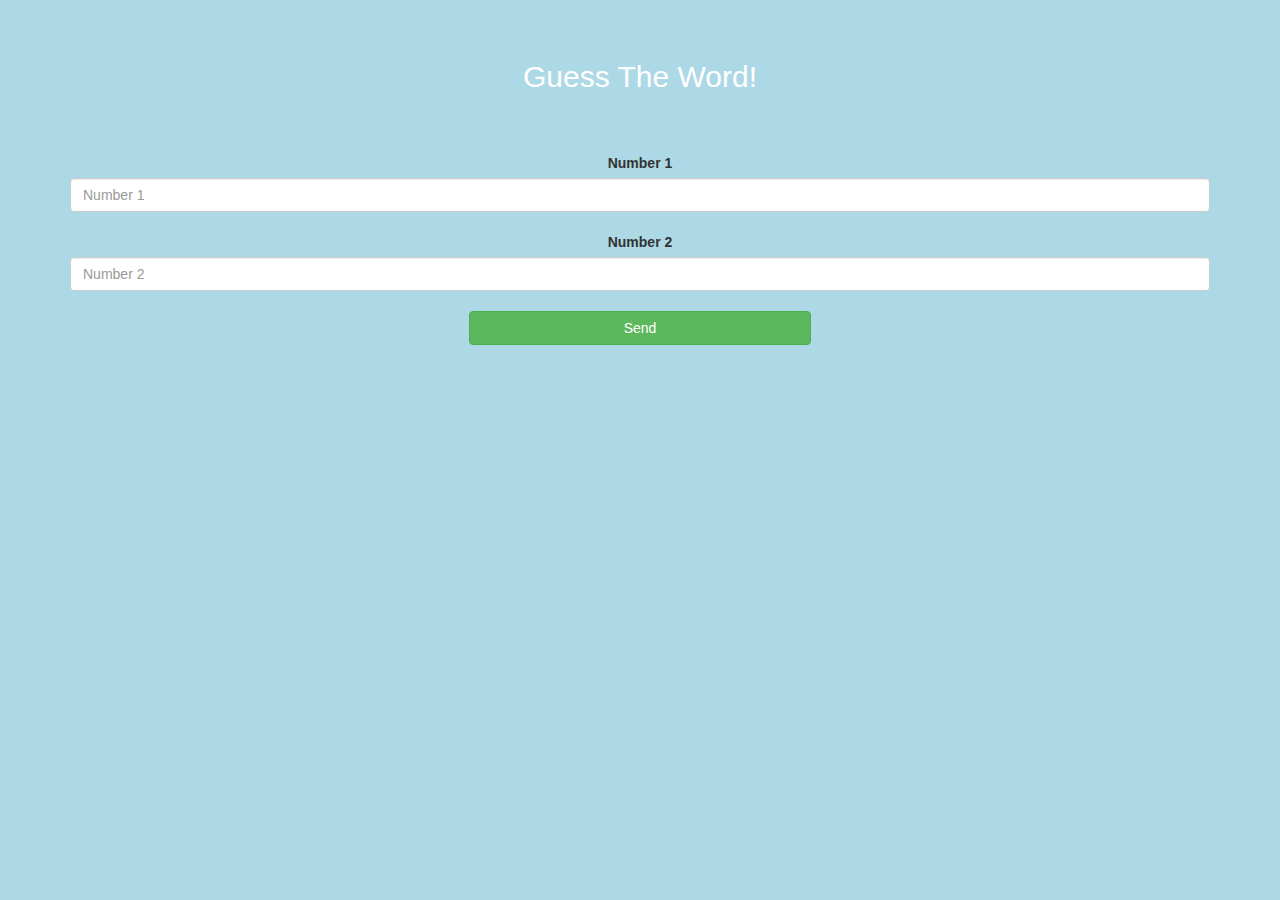
==== game_page.html @ 8e854742 "Add files via upload" ====
<!DOCTYPE html>
<html>
<head>
	<title>Guess The Word</title>

<meta name="viewport" content="width=device-width, initial-scale=1">
<link rel="stylesheet" href="https://maxcdn.bootstrapcdn.com/bootstrap/3.4.0/css/bootstrap.min.css">
<script src="https://ajax.googleapis.com/ajax/libs/jquery/3.4.1/jquery.min.js"></script>
<script src="https://maxcdn.bootstrapcdn.com/bootstrap/3.4.0/js/bootstrap.min.js"></script>

<link rel="stylesheet" type="text/css" href="game.css">
</head>
<body>
<h4 id="player1_name"></h4><span id="player1_score"></span>
<br>
<h4 id="player2_name"></h4><span id="player2_score"></span>
<div class="container">
	<center>
		<h2 style="color: white;">Guess The Word!</h2>
        <h3 id="player_question"></h3>
        <h3 id="player_answer"></h3>
        <div id="output" class="col-lg-6"></div>
		<br>
		<br>

		<label>Number 1</label>
        <input type="number" id="number1" class="form-control" placeholder="Number 1">
		<br>
        <label>Number 2</label>
        <input type="number" id="number2" class="form-control" placeholder="Number 2">
		<br>
        <button onclick="send();" class="btn btn-success" style="width: 30%;">Send</button>
	</center>
</div>

<script src="game_page.js"></script>
</body>
</html>
---- game.css ----
body{
    background-color: lightblue;
}
.login_div1,.login_div2{
    background-color: white;
    padding: 10px;
    float: none;
    border-radius: 15px;
    width: 600px;
    height: 175px;
}
#player1_name_input , #player2_name_input
{
	display: inline-block;
	margin-left: 20px;
    margin-right: 20px;
    width: 540px;
}
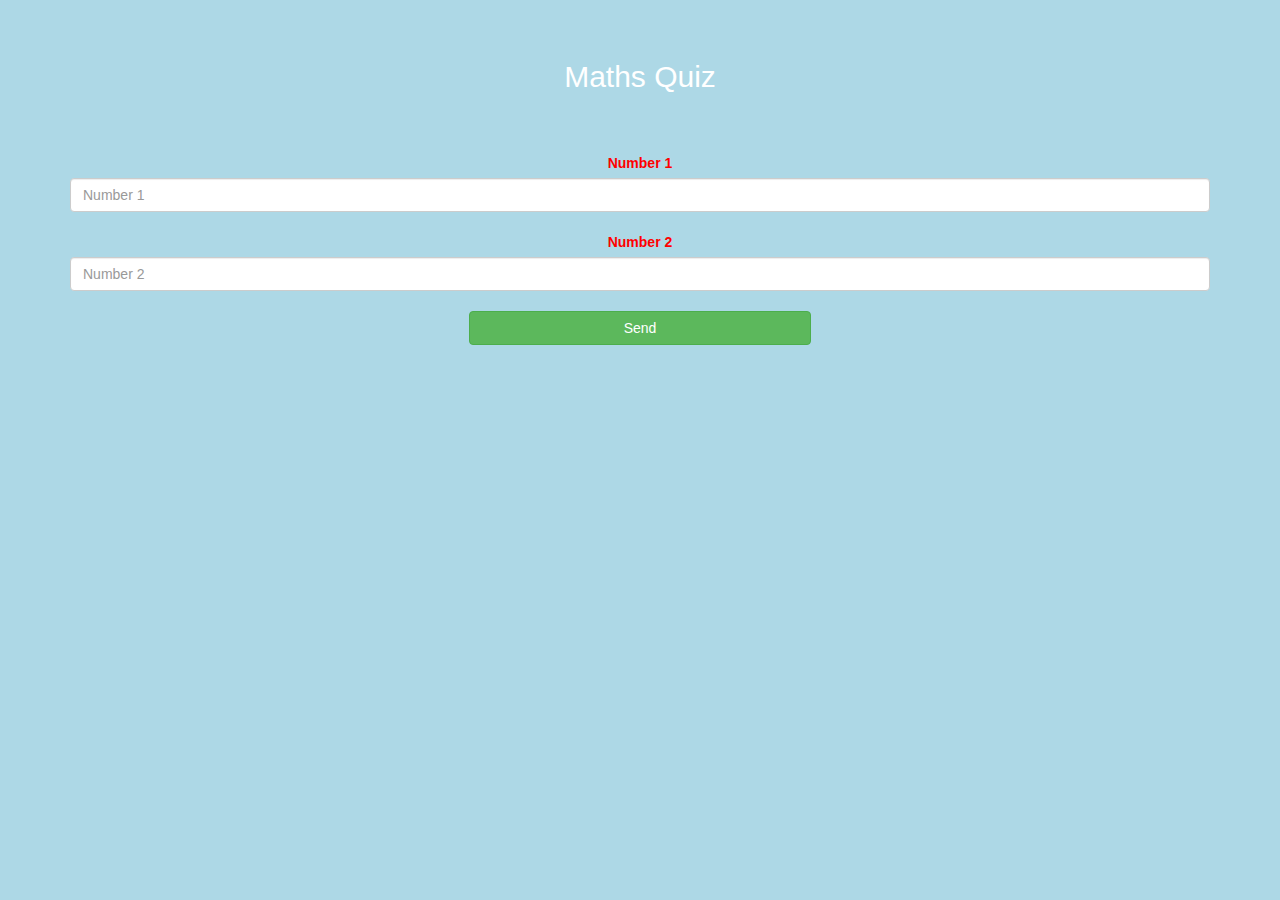
==== commit a9703225: "Add files via upload" ====
--- a/game_page.html
+++ b/game_page.html
@@ -1,7 +1,7 @@
 <!DOCTYPE html>
 <html>
 <head>
-	<title>Guess The Word</title>
+	<title>Maths Quiz</title>
 
 <meta name="viewport" content="width=device-width, initial-scale=1">
 <link rel="stylesheet" href="https://maxcdn.bootstrapcdn.com/bootstrap/3.4.0/css/bootstrap.min.css">
@@ -16,18 +16,18 @@
 <h4 id="player2_name"></h4><span id="player2_score"></span>
 <div class="container">
 	<center>
-		<h2 style="color: white;">Guess The Word!</h2>
+		<h2 style="color: white;">Maths Quiz</h2>
         <h3 id="player_question"></h3>
         <h3 id="player_answer"></h3>
         <div id="output" class="col-lg-6"></div>
 		<br>
 		<br>
 
-		<label>Number 1</label>
-        <input type="number" id="number1" class="form-control" placeholder="Number 1">
+		<label><b style="color: red">Number 1</b></label>
+        <input type="text" id="num1" class="form-control" placeholder="Number 1">
 		<br>
-        <label>Number 2</label>
-        <input type="number" id="number2" class="form-control" placeholder="Number 2">
+        <label><b style="color: red">Number 2</b></label>
+        <input type="number" id="num2" class="form-control" placeholder="Number 2">
 		<br>
         <button onclick="send();" class="btn btn-success" style="width: 30%;">Send</button>
 	</center>
